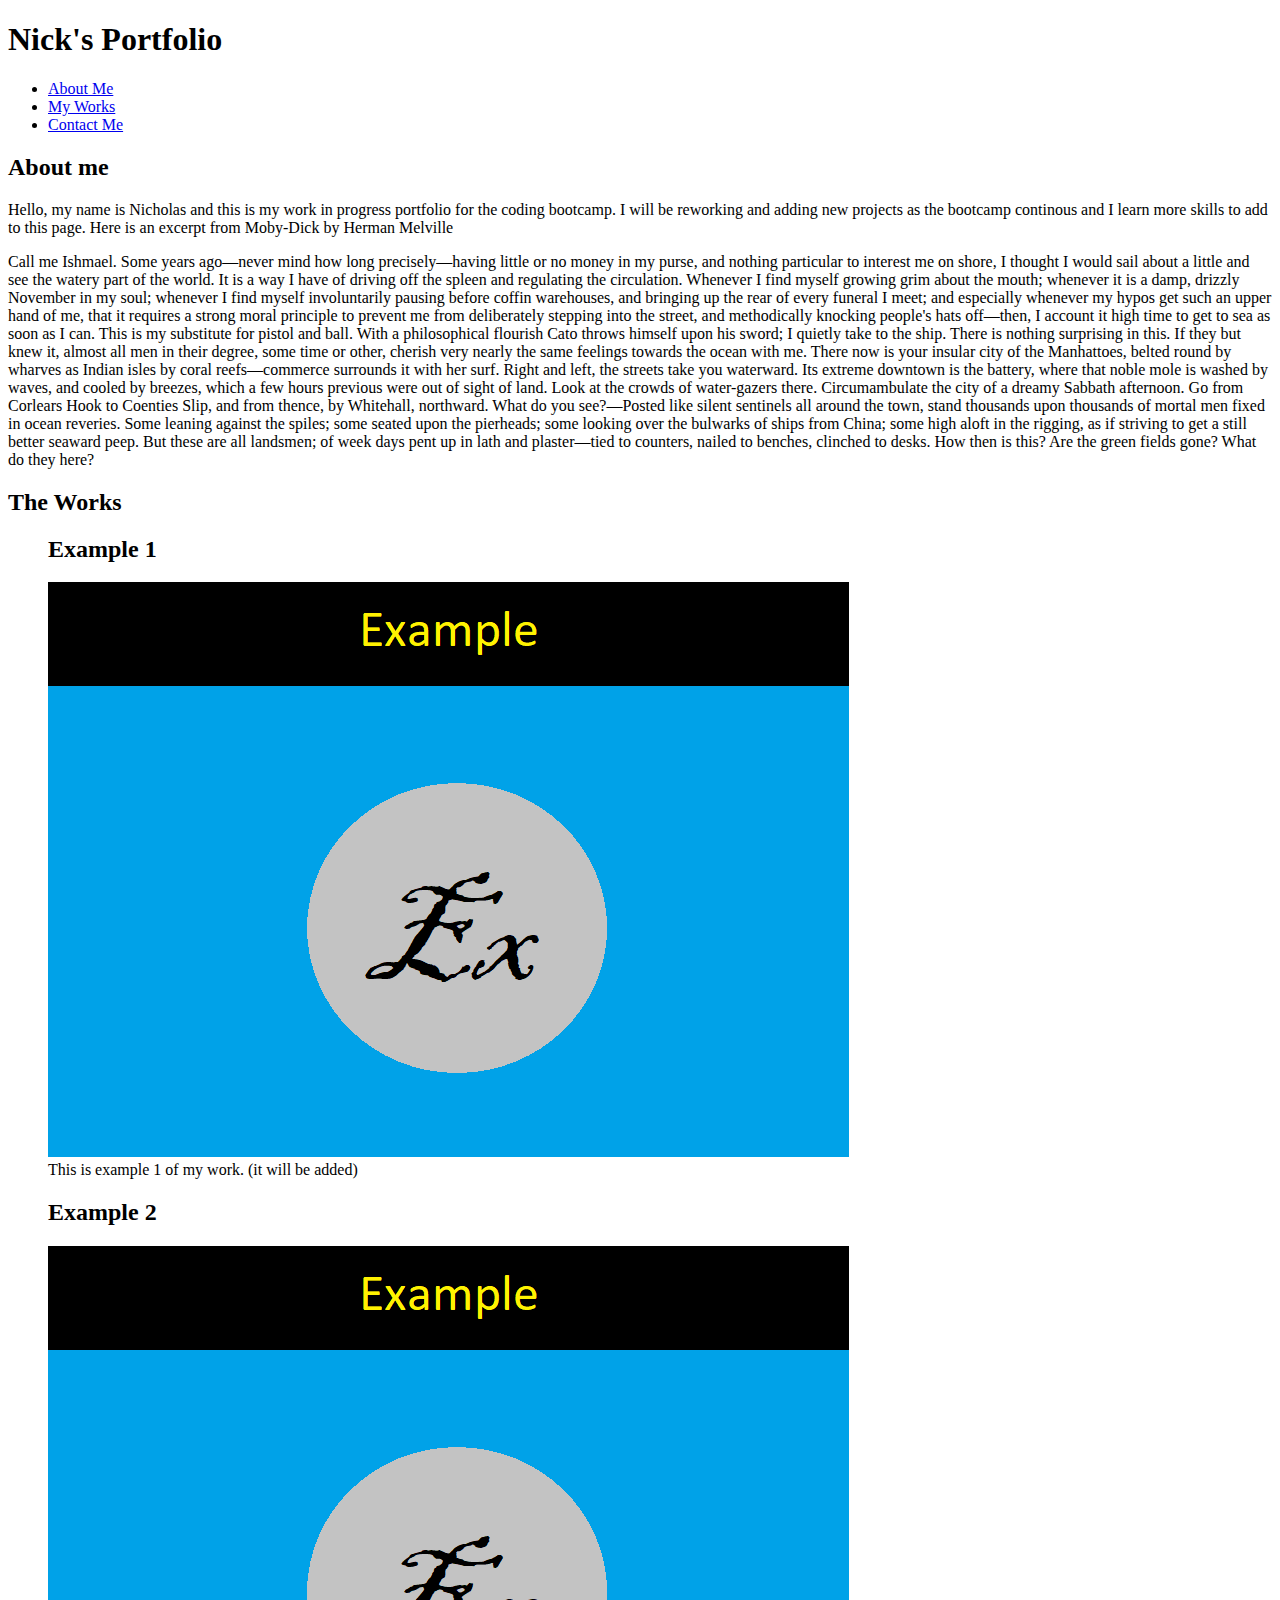
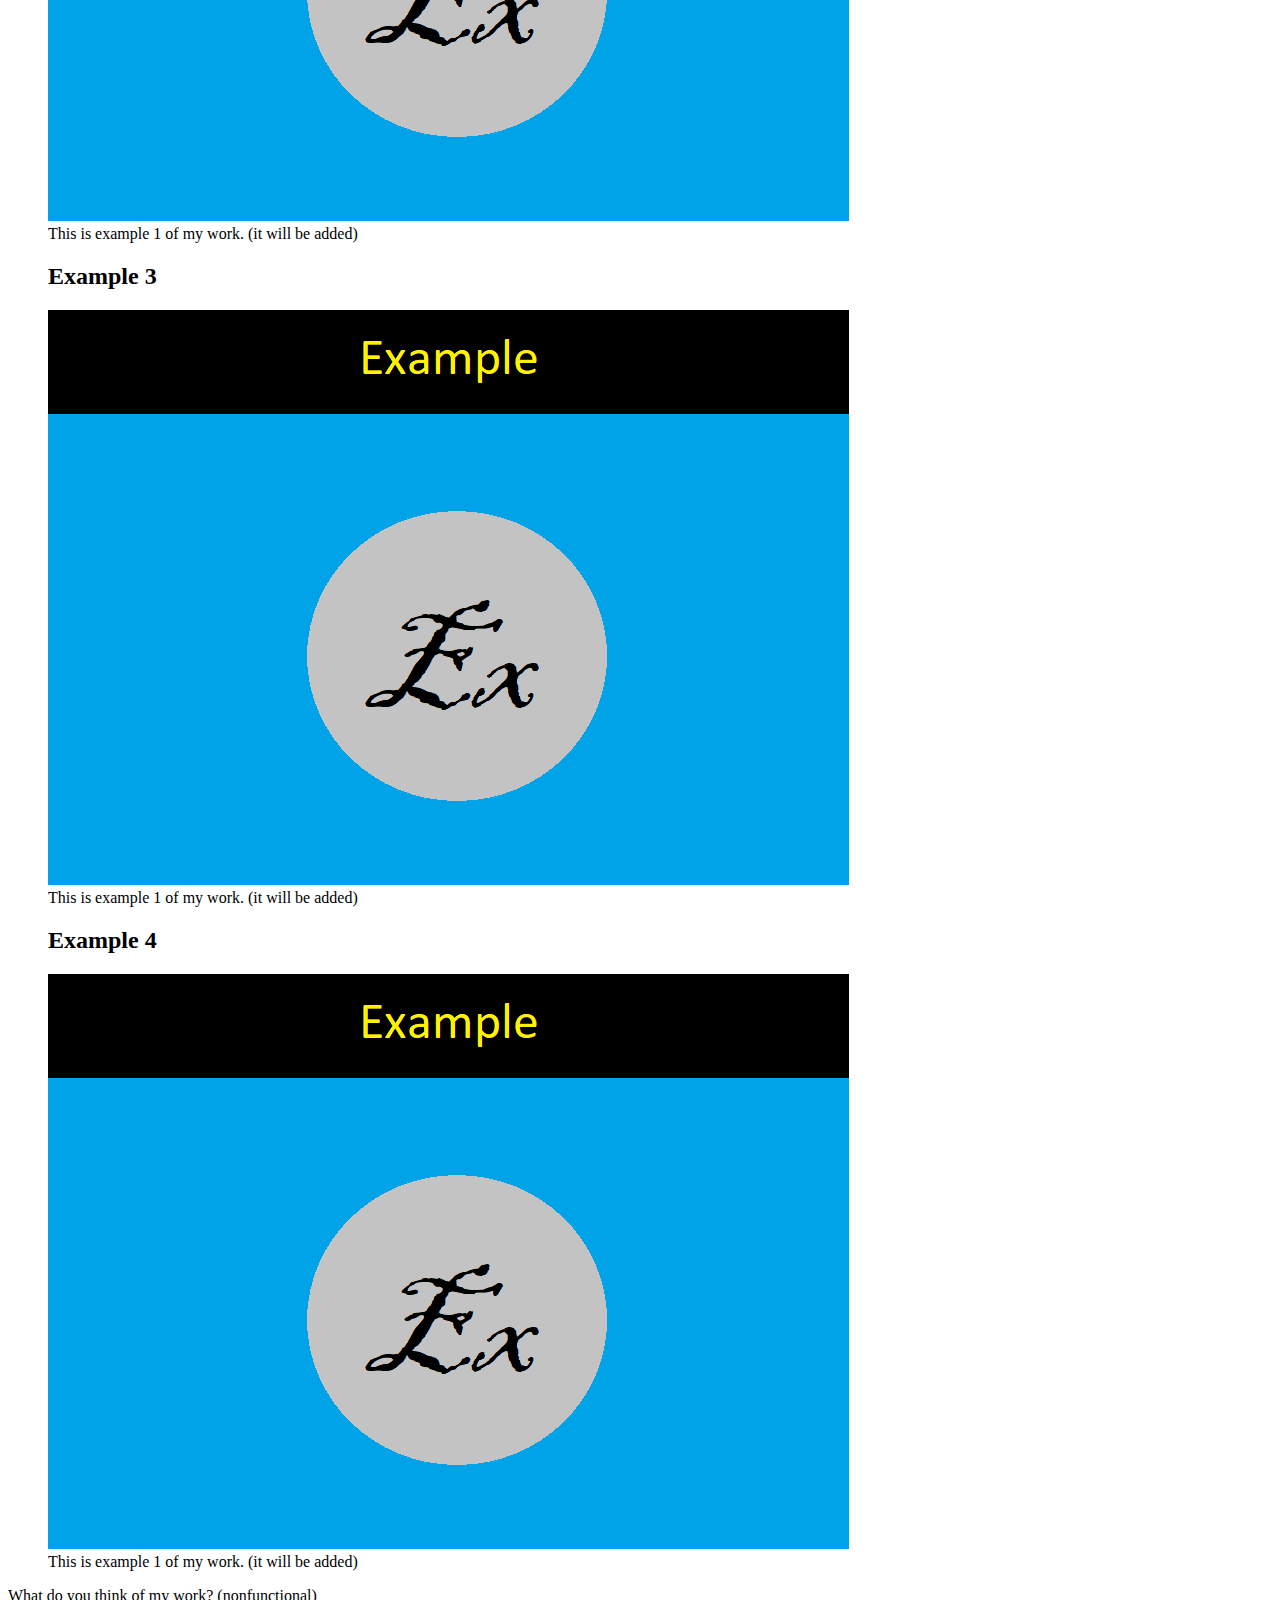
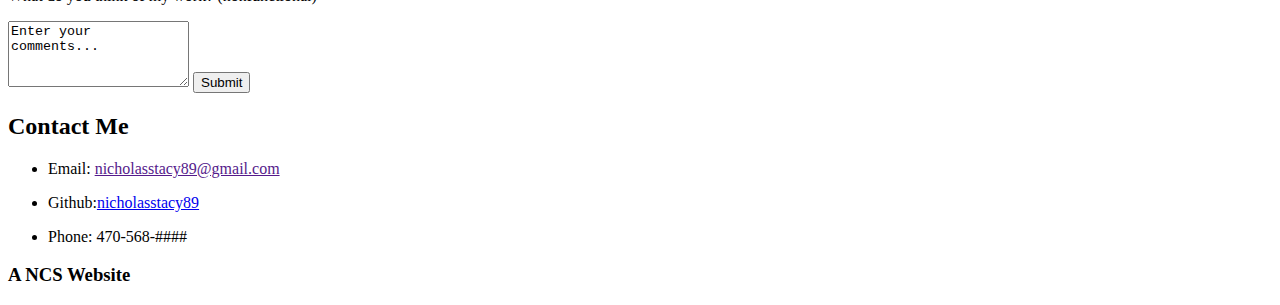
==== luke-warm-drpepper/02-Challenge/index.html @ 72858570 "first commit" ====
<!DOCTYPE html>
<html lang="en-US">

    <head>
        <title>Nick's Portfolio Page</title>
        <meta charset="UTF-8"/>
        <meta name="viewport" content="width=device-width, initial-scale=1"/>
        <link rel="reset" type="text/css" href="./assets/reset.css">
        <link rel="stylesheet" type="text/css" href="./assets/style.css">

    </head>

    <body>
        <header>
            <h1>Nick's Portfolio</h1>
            <nav>
                <ul>
                    <li>
                        <a href="#aboutme">About Me</a>
                    </li>
                    <li>
                        <a href="#works">My Works</a>
                    </li>
                    <li>
                        <a href="#contactme">Contact Me</a>
                    </li>
                    
                </ul>
            </nav>
           
        </header>
        <main>
            <section>
                <article id="aboutme">
                    <h2 id="aboutmetitle">About me</h2>
                    <p>Hello, my name is Nicholas and this is my work in progress portfolio for the coding bootcamp.  I will be reworking and adding new projects as the bootcamp continous and I learn more skills to add to this page.  Here is an excerpt from <span id="book">Moby-Dick by Herman Melville</span> </p>
                        <div>
                        <p>Call me Ishmael. Some years ago—never mind how long precisely—having little or no
                        money in my purse, and nothing particular to interest me on shore, I thought I would
                        sail about a little and see the watery part of the world. It is a way I have of driving off the
                        spleen and regulating the circulation. Whenever I find myself growing grim about the
                        mouth; whenever it is a damp, drizzly November in my soul; whenever I find myself
                        involuntarily pausing before coffin warehouses, and bringing up the rear of every
                        funeral I meet; and especially whenever my hypos get such an upper hand of me, that it
                        requires a strong moral principle to prevent me from deliberately stepping into the
                        street, and methodically knocking people's hats off—then, I account it high time to get to
                        sea as soon as I can. This is my substitute for pistol and ball. With a philosophical
                        flourish Cato throws himself upon his sword; I quietly take to the ship. There is nothing
                        surprising in this. If they but knew it, almost all men in their degree, some time or other,
                        cherish very nearly the same feelings towards the ocean with me.
                        There now is your insular city of the Manhattoes, belted round by wharves as
                        Indian isles by coral reefs—commerce surrounds it with her surf. Right and left, the
                        streets take you waterward. Its extreme downtown is the battery, where that noble mole
                        is washed by waves, and cooled by breezes, which a few hours previous were out of sight
                        of land. Look at the crowds of water-gazers there.
                        Circumambulate the city of a dreamy Sabbath afternoon. Go from Corlears Hook
                        to Coenties Slip, and from thence, by Whitehall, northward. What do you see?—Posted
                        like silent sentinels all around the town, stand thousands upon thousands of mortal men
                        fixed in ocean reveries. Some leaning against the spiles; some seated upon the pierheads; some looking over the bulwarks of ships from China; some high aloft in the
                        rigging, as if striving to get a still better seaward peep. But these are all landsmen; of
                        week days pent up in lath and plaster—tied to counters, nailed to benches, clinched to
                        desks. How then is this? Are the green fields gone? What do they here?</p>
                        </div>
                

                </article>
                <article id="works">
                    <h2 id="workstitle">The Works</h2>
                    <div class="card">
                        <figure class="example" id="example1">
                            <h2>Example 1</h2>
                            <img src="./Assets/missingexample.png" alt="example missing image">
                            <figcaption>This is example 1 of my work. (it will be added)</figcaption> 
                        </figure>
                        <figure class="example" id="example2">
                            <h2>Example 2</h2>
                            <img src="./Assets/missingexample.png" alt="example missing image">
                            <figcaption>This is example 1 of my work. (it will be added)</figcaption>
                        </figure>
                        <figure class="example" id="example3">
                            <h2>Example 3</h2>
                            <img src="./Assets/missingexample.png" alt="example missing image">
                            <figcaption>This is example 1 of my work. (it will be added)</figcaption>
                        </figure>
                        <figure class="example" id="example4">
                            <h2>Example 4</h2>
                            <img src="./Assets/missingexample.png" alt="example missing image">
                            <figcaption>This is example 1 of my work. (it will be added)</figcaption>
                        </figure>
                    </div>
                    <form action="">
                        <p>What do you think of my work? (nonfunctional)</p>
                        <textarea name="comments" cols="20" rows="4">Enter your comments...</textarea>
                        <button>Submit</button>
                    </form>
                </article>    
                <article>
                    <h2 id="contactmetitle">Contact Me</h2>
                    <ul id="contactme">
                       <li>
                         <p>Email: <a href="">nicholasstacy89@gmail.com</a></p>
                       </li>
                       <li>
                         <p>Github:<a href="https://github.com/nicholasstacy89">nicholasstacy89</a></p>
                       </li>
                       <li>
                         <p>Phone: 470-568-####</p>
                       </li> 
                    </ul>                                        
                
            </section>
        </main>
            <footer>
            <h3>A NCS Website</h3>
            </footer>
    </body>
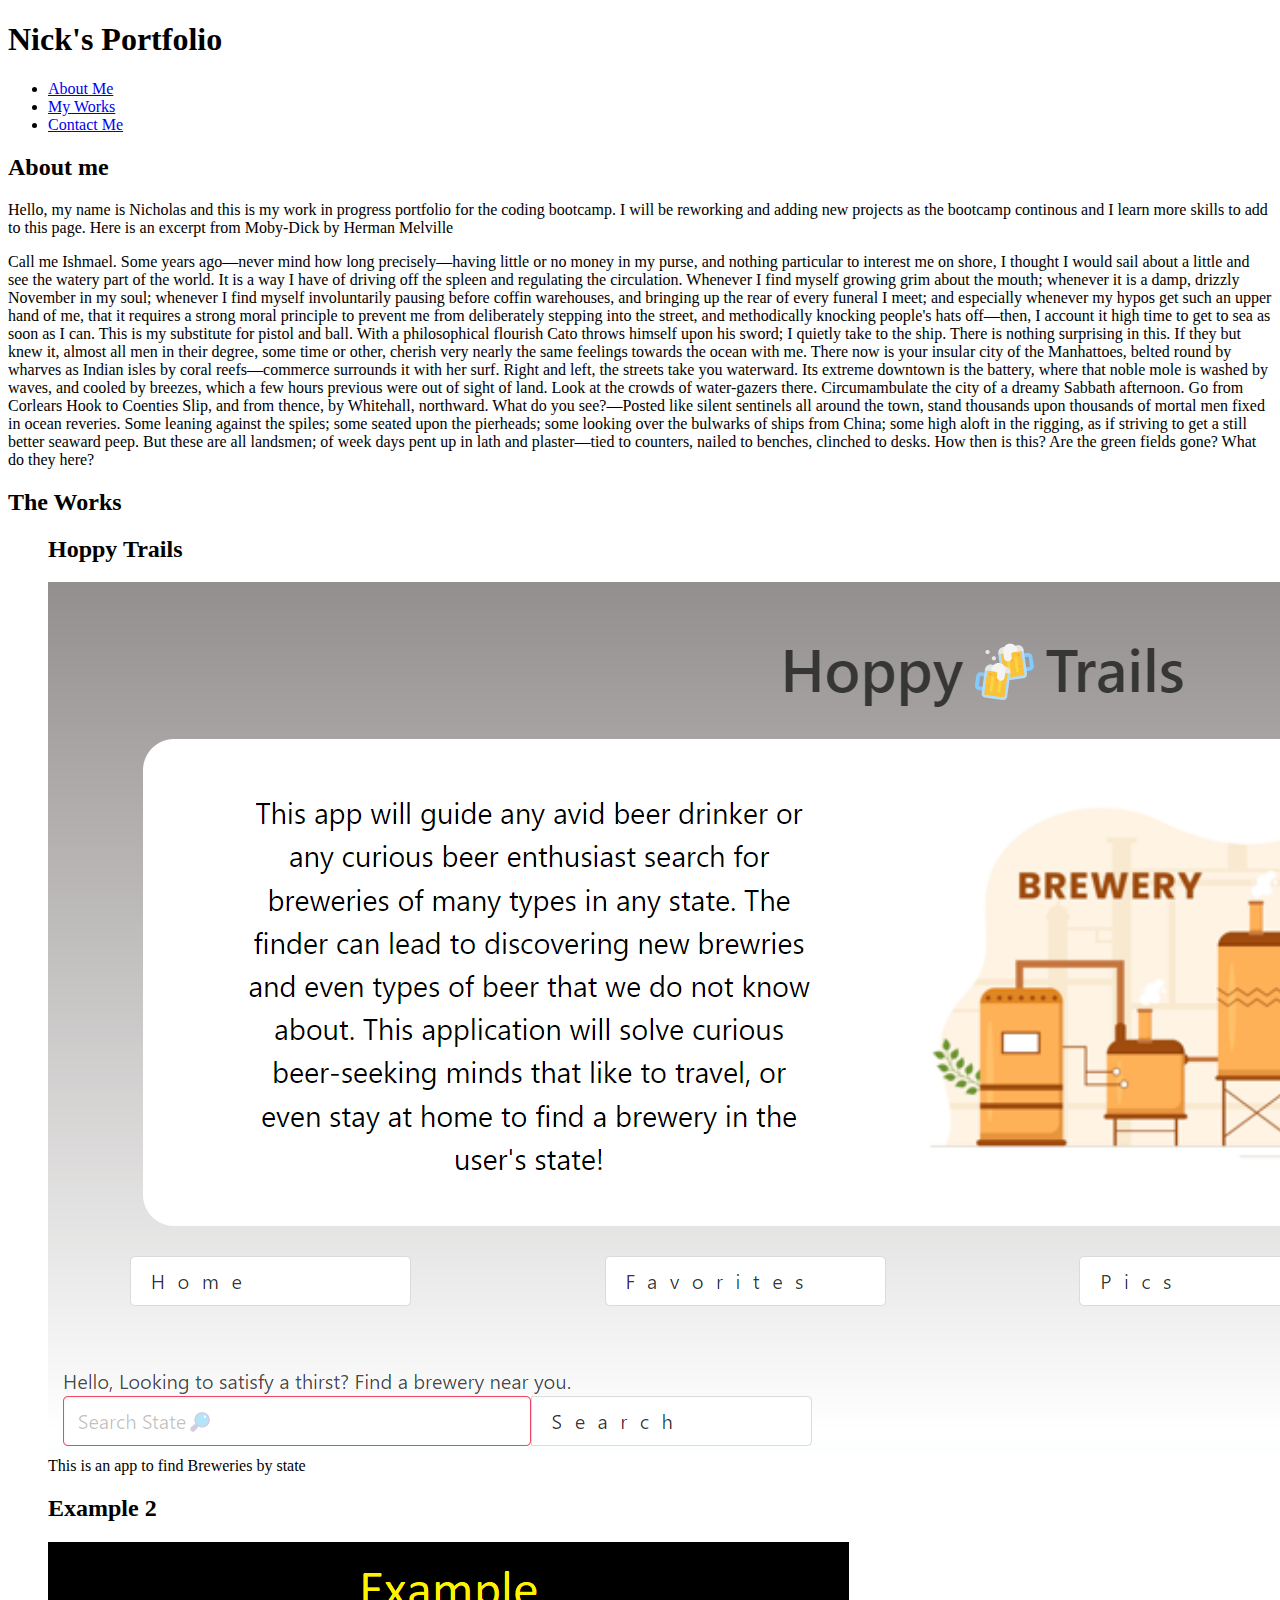
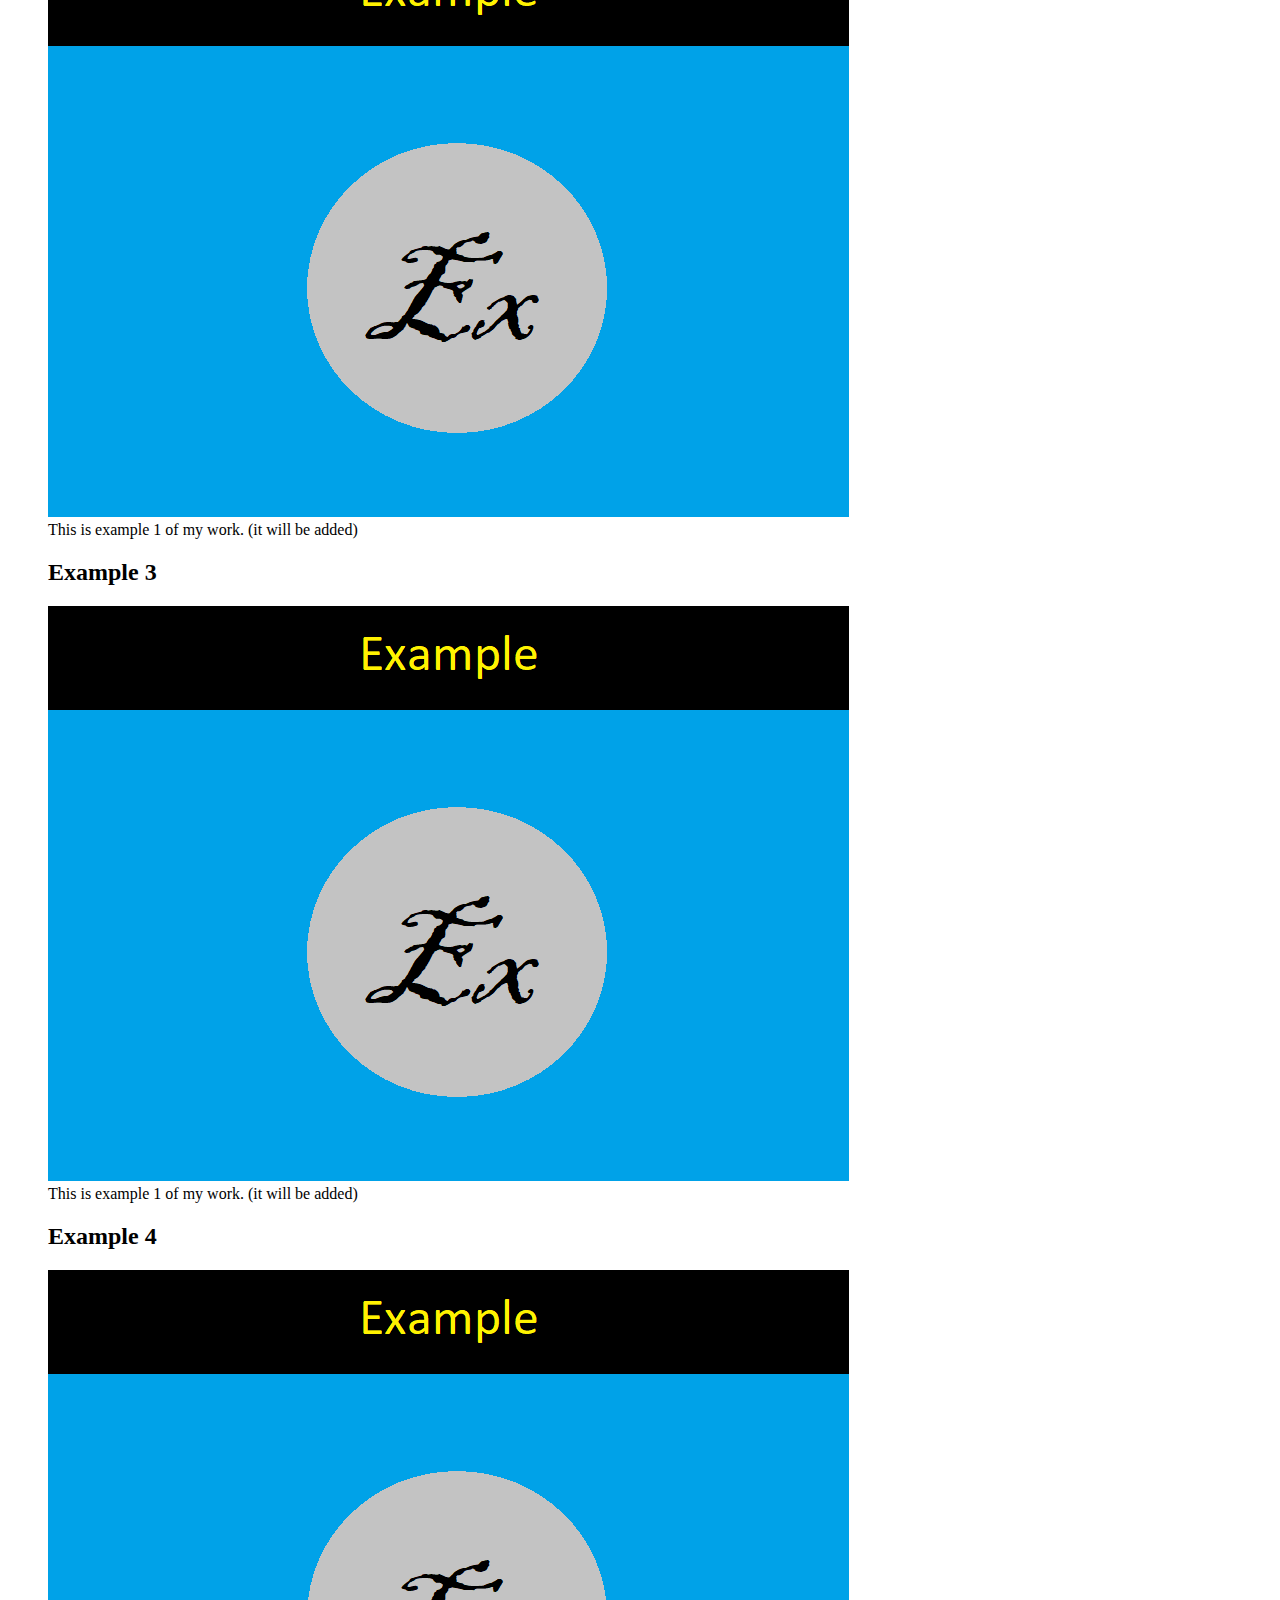
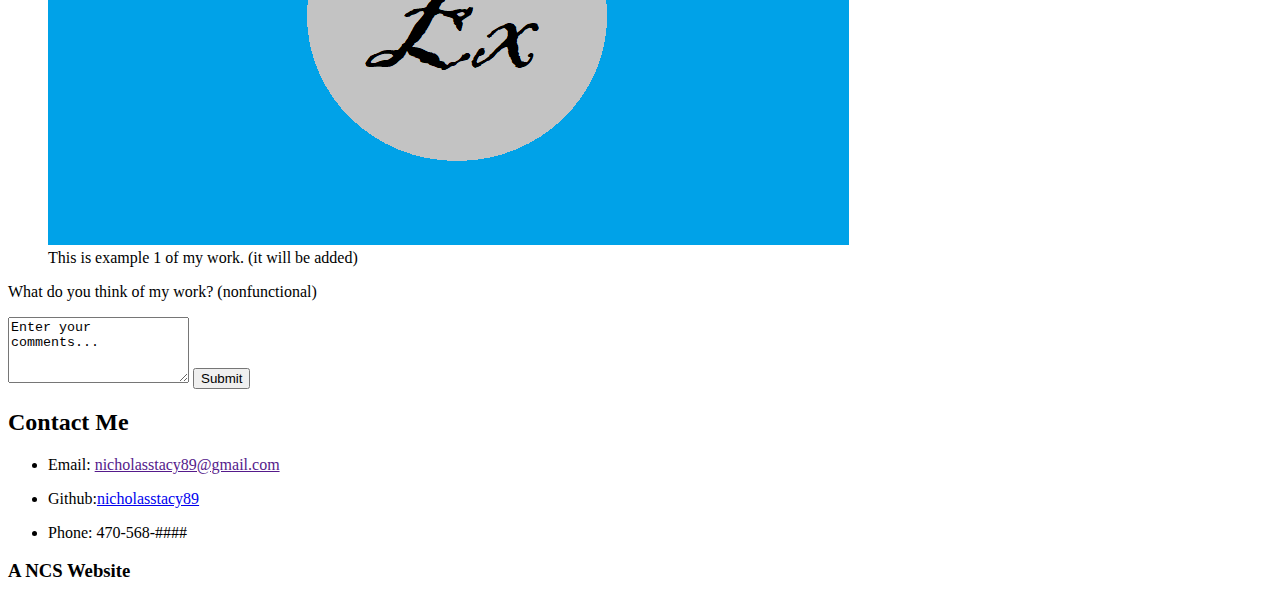
==== commit 0b0d33bf: "added project 1" ====
--- a/luke-warm-drpepper/02-Challenge/index.html
+++ b/luke-warm-drpepper/02-Challenge/index.html
@@ -68,9 +68,9 @@
                     <h2 id="workstitle">The Works</h2>
                     <div class="card">
                         <figure class="example" id="example1">
-                            <h2>Example 1</h2>
-                            <img src="./Assets/missingexample.png" alt="example missing image">
-                            <figcaption>This is example 1 of my work. (it will be added)</figcaption> 
+                            <h2>Hoppy Trails</h2>
+                            <img src="./Assets/project-1.png" alt="example missing image"> 
+                            <figcaption>This is an app to find Breweries by state</figcaption> 
                         </figure>
                         <figure class="example" id="example2">
                             <h2>Example 2</h2>
